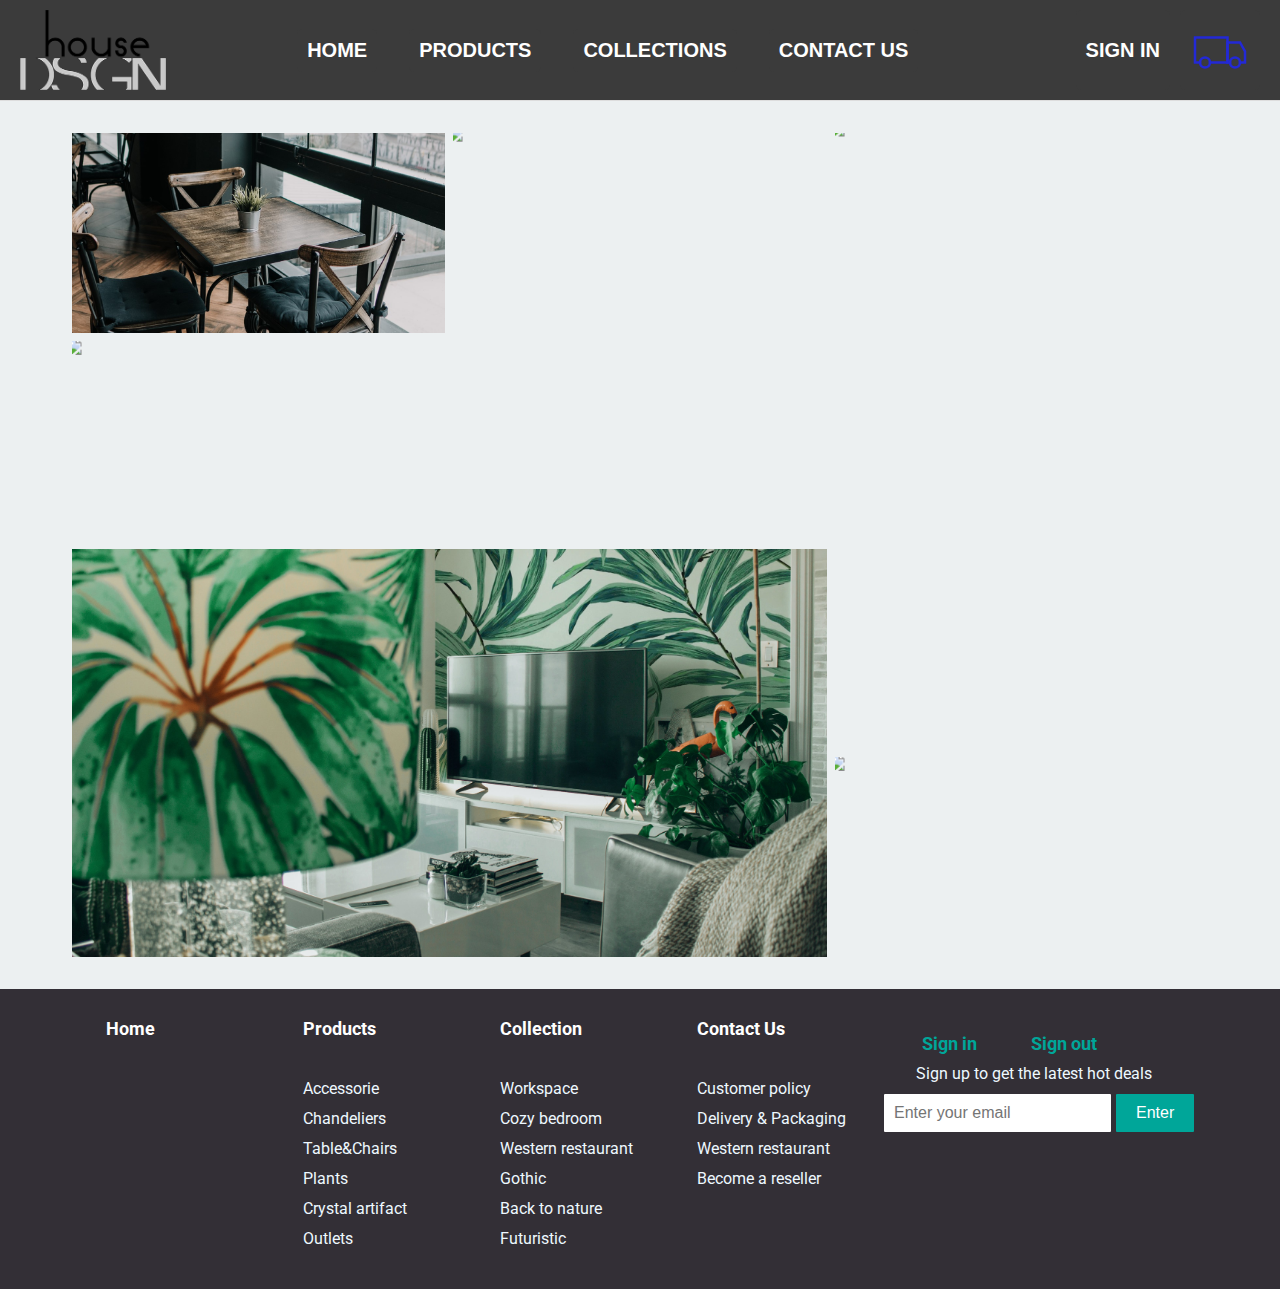
==== Colection.html @ 9c468046 "link colection" ====
<html lang="en">
<head>
    <meta charset="UTF-8">
    <meta name="viewport" content="width=device-width, initial-scale=1.0">
    <title>Image Gallery</title>    
    <link rel="stylesheet" href="./Colection.css">    
    <link href="https://fonts.googleapis.com/css2?family=Roboto:wght@400;700&display=swap" rel="stylesheet">
</head>
<body>
    <header>
        <div class="logo">
            <img src = "/picture/logo.png" height = 80>
        </div>

        <nav>
            <button>Home</button>
            <button>Products</button>
            <button>Collections</button>
            <button>Contact us</button>
        </nav>

        <div class="sign">
            <button>Sign in</button>
            <button>
                <img src = "/picture/transport.svg" width = 60px>
            </button>
        </div>
    </header>
    <div class="wrapper">
        
        <div class="gallery">
            <div class="gallery__item gallery__item--1">
                <a href="/colection_workspace.html" class="gallery__link">
                    <img src="picture/Panda.avif"class="gallery__image"/>
                    <div class="gallery__overlay">
                        <span>Workspace</span>
                    </div>
                </a>
            </div>
            <div class="gallery__item gallery__item--2">
                <a href="/colection_workspace.html" class="gallery__link">
                    <img src="picture/Lion.avif" class="gallery__image"/>
                    <div class="gallery__overlay">
                        <span>Cozy bedroom</span>
                    </div>
                </a>
            </div>
            <div class="gallery__item gallery__item--3">
                <a href="/colection_workspace.html" class="gallery__link">
                    <img src="picture/Voi.avif" class="gallery__image"/>
                    <div class="gallery__overlay">
                        <span>Gothic</span>
                    </div>
                </a>
            </div>
            <div class="gallery__item gallery__item--4">
                <a href="/colection_workspace.html" class="gallery__link">
                    <img src="picture/Huou.avif" class="gallery__image"/>
                        <div class="gallery__overlay">
                            <span>Western restaurant</span>
                    </div>
                </a>
            </div>
            <div class="gallery__item gallery__item--5">
                <a href="/colection_workspace.html" class="gallery__link">
                    <img src="picture/Cao.avif" class="gallery__image"/>
                    <div class="gallery__overlay">
                        <span>Back to nature</span>
                    </div>
                </a>
            </div>
            <div class="gallery__item gallery__item--6">
                <a href="/colection_workspace.html" class="gallery__link">
                    <img src="picture/Ngua.avif" class="gallery__image"/>
                        <div class="gallery__overlay">
                            <span>Futuristic</span>
                    </div>
                </a>
            </div>
        </div>

    </div>

    <script> </script>

    <footer>
        <div class="row">
            <div class="col">
                <h3>Home</h3>
            </div>
            <div class="col">
                <h3>Products</h3>
                <ul>
                   <li><a href="">Accessorie</a></li>
                   <li><a href="">Chandeliers</a></li>
                   <li><a href="">Table&Chairs</a></li>
                   <li><a href="">Plants</a></li>
                   <li><a href="">Crystal artifact</a></li>
                   <li><a href="">Outlets</a></li>
                </ul>
            </div>
            <div class="col">
                <h3>Collection</h3>
                <ul>
                   <li><a href="">Workspace</a></li>
                   <li><a href="">Cozy bedroom</a></li>
                   <li><a href="">Western restaurant</a></li>
                   <li><a href="">Gothic</a></li>
                   <li><a href="">Back to nature</a></li>
                   <li><a href="">Futuristic</a></li>
                </ul>
            </div>
            <div class="col">
                <h3>Contact Us</h3>
                <ul>
                   <li><a href="">Customer policy</a></li>
                   <li><a href="">Delivery & Packaging</a></li>
                   <li><a href="">Western restaurant</a></li>
                   <li><a href="">Become a reseller</a></li>              
                </ul>
            </div>
            <div class="col1">            
                <div class="Signinout">
                    <a href="" class="">Sign in</a>
                    <a href="" class="">Sign out</a>
                </div>
                <div class="Signupto">
                    <p>Sign up to get the latest hot deals</p></div>
                <div class="email-input">
                    <input type="email" id="email" name="email" placeholder="Enter your email">
                    <button type="submit">Enter</button>
                </div>    
            </div>
        </div>
    </footer>
</body>
</html>
---- Colection.css ----
*,
*::before,
*::after{
    margin: 0;
    padding: 0;
    box-sizing: border-box;
}
body{
    font-family: 'Roboto', sans-serif;
    background: #ecf0f1;
}
.wrapper{
    max-width: 75rem;
    padding: 2rem;
    margin: 0 auto;
}
.gallery{
    display: grid;
    grid-template-columns: repeat(3, 1fr);
    grid-template-rows: repeat(4, 12.5rem);
    gap: .5rem;
}
.gallery__item--1{
    grid-column: 1 / span 1;
    grid-row: 1 / span 1;
}
.gallery__item--2{
    grid-column: 1 / span 1;
    grid-row: 2 / span 1;
}
.gallery__item--3{
    grid-column: 2 / span 1;
    grid-row: 1 / span 2;
}
.gallery__item--4{
    grid-column: 3 / span 1;
    grid-row: 1 / span 3;
}
.gallery__item--5{
    grid-column: 1 / span 2;
    grid-row: 3 / span 2;
}
.gallery__item--6{
    grid-column: 3 / span 1;
    grid-row: 4 / span 1;
}
.gallery__link{
    position: relative;
    display: block;
    width: 100%;
    overflow: hidden;
}
.gallery__overlay{
    position: absolute;
    top:0;
    bottom: 0;
    left: 0;
    right: 0;
    background: rgba(0,0, 0, 0.4);
    display: flex;
    flex-direction: column;
    align-items: center;
    justify-content: center;
    font-size: 1.5rem;
    color: #fff;
    font-weight: 700;
    text-transform: uppercase;
    opacity: 0;
    pointer-events: none;
    transition: opacity .2s;
}.gallery__link:hover .gallery__overlay{
    opacity: 1;
}
.gallery__image{
    width: 100%;
    height: 100%;
    object-fit: cover;
}
.gallery__overlay span{
    position: relative;
    line-height: 3rem;
}
.gallery__overlay span:before,
.gallery__overlay span:after{
    content: '';
    position: absolute;
    height: 2px;
    width: 0;
    background: #fff;
    transition: width .3s ease-out .2s;
}
.gallery__overlay span:before{
    top: 0;
    left: 0;

}
.gallery__overlay span:after{
    bottom: 0;
    right: 0;
}
.gallery__link:hover .gallery__overlay span:before,
.gallery__link:hover .gallery__overlay span:after{
    width: 100%;
}
.gallery__image{
    width: 100%;
    height: 100%;
    object-fit: cover;
    transform: scale(1.05);
    transition: transform .5s;
    filter: .5s;
}
.gallery__link:hover .gallery__image{
    transform: scale(1.2);
    filter: blur(2px);
}
@media  screen and (max-width: 60rem){
    .wrapper{
        padding: 1rem;
    }
    .gallery{
        grid-template-columns: repeat(2,1tr);
    }


    .gallery__item--1{
        grid-column: 1 / span 1;
        grid-row: 1 / span 1;
    }
    .gallery__item--2{
        grid-column: 1 / span 1;
        grid-row: 2 / span 1;
    }
    .gallery__item--3{
        grid-column: 2 / span 1;
        grid-row: 1 / span 2;
    }
    .gallery__item--4{
        grid-column: 1 / span 1;
        grid-row: 3 / span 2;
    }
    .gallery__item--5{
        grid-column: 2 / span 1;
        grid-row: 3 / span 1;
    }
    .gallery__item--6{
        grid-column: 2 / span 1;
        grid-row: 4 / span 1;
    }
}



header {
    display: flex;
    justify-content: space-between; 
    align-items: center;
    padding: 10px 20px; 
    background-color: hsba(0, 0%, 23%, 1);
    border-bottom: 1px solid #ddd;
    background-color: #3B3B3B;
    
}


.logo {
   
    width: 120px;
}


nav {
    display: flex; 
    gap: 32px;
}


nav button {
    text-transform: uppercase;
    color: #fff;
    padding: 10px; 
    border: none; 
    background-color: #3B3B3B; 
    cursor: pointer;
    border-radius: 5px;
    transition: background-color 0.3s;
    font-size: 20px;
    font-weight: bold;
}

/* Hiệu ứng khi di chuột qua các nút */
nav button:hover {
    color: #00A699;
}
/* Định dạng sign */
.sign {
    display: flex; /* Sử dụng flexbox để căn chỉnh các nút trong sign */
    gap: 10px; /* Khoảng cách giữa các nút */
}

/* Định dạng các nút trong sign */
.sign button {
    text-transform: uppercase;
    font-size: 20px;
    font-weight: bold;
    color: #fff;
    padding: 10px; /* Khoảng cách trong nút */
    border: none; /* Không có đường viền */
    background-color: #3B3B3B; /* Màu nền trắng */
    cursor: pointer; /* Con trỏ chuột thành hình tay khi di chuột qua nút */
    border-radius: 5px; /* Bo tròn các góc nút */
    transition: background-color 0.3s; /* Hiệu ứng chuyển đổi màu nền khi di chuột qua */
}

/* Hiệu ứng khi di chuột qua các nút trong sign */
.sign button:hover {
    color: #00A699;/* Màu nền khi di chuột qua */
}


/* Định kiểu cho phần container */
.container {
    display: flex; /* Sử dụng flexbox để sắp xếp các phần tử con */
    justify-content: space-around; /* Sắp xếp đều các phần tử trong container */
    align-items: center; /* Căn giữa các phần tử theo chiều dọc */
    gap: 20px; /* Khoảng cách giữa các phần tử con */
    padding: 20px; /* Khoảng cách giữa container và các phần tử con */
}

/* Định kiểu cho các nút trong container */
.container button {
    border: none; /* Loại bỏ viền của nút */
    padding: 0; /* Loại bỏ padding của nút */
}

.container .section {
    width: 300px; /* Đặt chiều rộng cố định cho mỗi section */
    height: 300px; /* Đặt chiều cao cố định cho mỗi section */
    display: flex; /* Sử dụng flexbox để căn chỉnh nội dung */
    flex-direction: column; /* Sắp xếp nội dung theo cột */
    align-items: center; /* Căn giữa nội dung theo chiều ngang */
    justify-content: center; /* Căn giữa nội dung theo chiều dọc */
    text-align: center; /* Căn giữa văn bản */
    background-color: white; /* Màu nền cho mỗi section */
    border-radius: 10px; /* Làm tròn các góc */
    box-shadow: 0 4px 6px rgba(0, 0, 0, 0.1); /* Hiệu ứng bóng đổ */
    transition: transform 0.3s ease; /* Hiệu ứng chuyển đổi kích thước khi di chuột qua */
}
.container .section:hover {
    transform: scale(1.05); 
}


.container .section img {
    width: 100%;
    height: auto; 
    border-radius: 10px; 
}


.container .section h2 {
    margin-top: 10px; 
    font-size: 18px; 
}

* {
    padding: 0;
    margin: 0;

}





footer{
    width: 100%;
    position: absolute;
    padding-top: 32px;
    padding-bottom: 0px;
    background-color:rgb(51, 47, 54);
    color: #eef8ff;
    padding: 30px 0 30px;
    font-size: 13px;
    line-height: 20px;
    
}
.row{
    width: 85%;
    margin: auto;
    display: flex;
    flex-wrap: wrap;
    align-items:flex-start;
    justify-content: space-around;
    
}
.col{
    color: #fff;
    flex-basis: 25%;
    padding: 10px;
    flex: 1; 
    padding: 0 10px; 
    align-items: center;
    
}
.col h3{
    align-items: center;
    text-align: center;
    border: none;
    color: #fff;
    font-size: 18px;
    display: flex; 
    width: fit-content;
    margin-bottom: 40px;
    position: relative;
}
.col ul li a{    
    align-items: center;
    text-decoration: none;
    list-style-type: none;
    color:#eef8ff;
}
.col ul li {
    align-items: center;
    font-size: 16px; 
    margin-bottom: 10px; 
}

.col ul{
    align-items: center;
    list-style-type: none;
    font-size: 10px;
    padding: 0; 
    margin: 0;
    
}
.col1 h3 a{
    
    margin-right: 10px;
    text-decoration: none;
    color:#00A699;
    text-align: 18px;
    margin:0; 
}
.col1{
    font-size: 18px;
    display: flex;
    align-items: center;
    text-align: left;
    justify-content:space-between;
    flex-direction: column;
    margin-top: 15px;
    
}
.col1 h3 {
    margin-right: 10px;
    font-size: 18px;
}
.Signupto p{
    margin:10px 5px;
    font-size: 16px;
    list-style-type: none;
}

.Signinout a{
    text-decoration: none;
    color:#00A699;
    margin-right: 50px;
    text-align: left;
    font-weight: bold;
}
.email-input {
    display: flex;
    align-items: center;
    width: 300px; /* Độ rộng của thanh nhập */
}

.email-input input[type="email"] {
    flex: 1; /* Mở rộng input để điền vào phần còn lại của không gian */
    padding: 10px; /* Khoảng cách nội dung với viền */
    border: none; /* Viền */
    border-radius: 1px; /* Bo tròn góc */
    font-size: 16px; /* Kích thước chữ */
    margin-right: 5px; /* Khoảng cách với button */
}

.email-input button {
    padding: 10px 20px; /* Khoảng cách nội dung với viền */
    background-color: #00A699; /* Màu nền của button */
    border: none; /* Không có viền */
    border-radius: 1px; /* Bo tròn góc */
    color: #fff; /* Màu chữ */
    font-size: 16px; /* Kích thước chữ */
    cursor: pointer; /* Con trỏ khi di chuột vào */
}
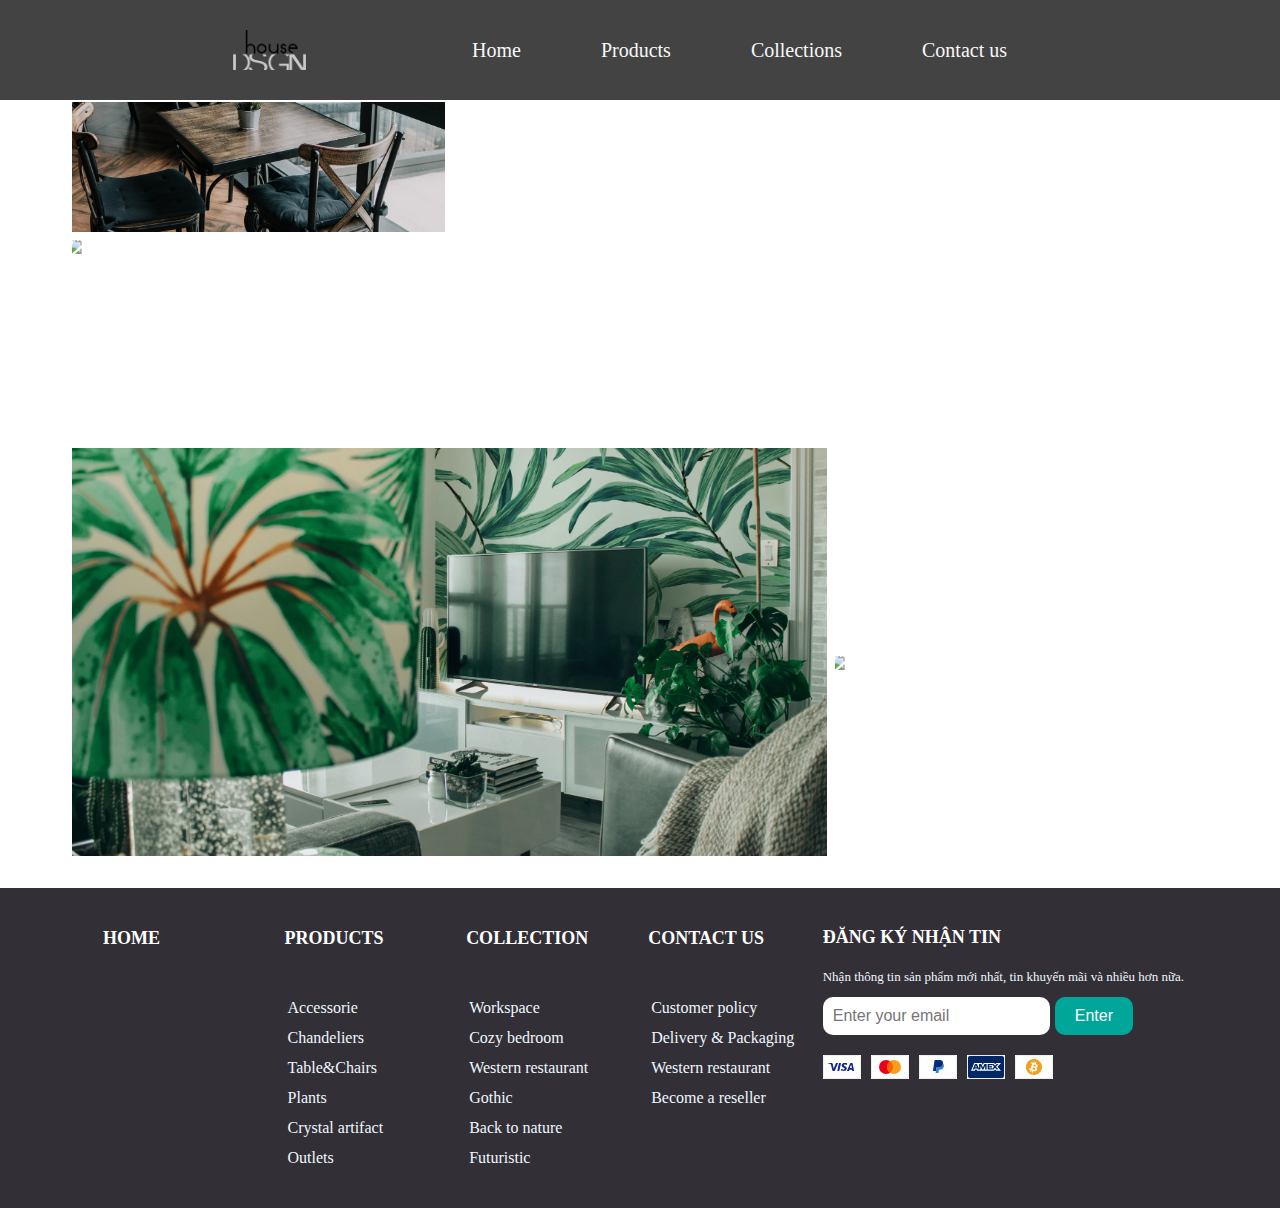
==== commit b526829b: "update Colection" ====
--- a/Colection.html
+++ b/Colection.html
@@ -7,25 +7,34 @@
     <link href="https://fonts.googleapis.com/css2?family=Roboto:wght@400;700&display=swap" rel="stylesheet">
 </head>
 <body>
-    <header>
-        <div class="logo">
-            <img src = "/picture/logo.png" height = 80>
+
+    <div id="wrapper">
+        <div id="header">
+          <nav class="container">
+            <a href="" id="logo">
+              <img src="picture/logo.png" alt="">
+            </a>
+            <ul id="main-menu">
+              <li><a href="/index.html">Home</a></li>
+              <li><a href="">Products</a>
+                <ul class="sub-menu">
+                    <li><a href="">Accessorie</a></li>
+                    <li><a href="">Chandeliers</a></li>
+                    <li><a href="">Table&Chairs</a></li>
+                    <li><a href="">Plants</a></li>
+                    <li><a href="">Crystal artifact</a></li>  
+                    <li><a href="">Outlets</a></li>                
+                </ul>
+              </li>
+              <li><a href="./Colection.html">Collections</a></li>
+              <li><a href="">Contact us</a></li>        
+            </ul>
+    
+          </nav>
         </div>
+      </div>
 
-        <nav>
-            <button>Home</button>
-            <button>Products</button>
-            <button>Collections</button>
-            <button>Contact us</button>
-        </nav>
 
-        <div class="sign">
-            <button>Sign in</button>
-            <button>
-                <img src = "/picture/transport.svg" width = 60px>
-            </button>
-        </div>
-    </header>
     <div class="wrapper">
         
         <div class="gallery">
@@ -83,7 +92,7 @@
 
     <script> </script>
 
-    <footer>
+   <footer>
         <div class="row">
             <div class="col">
                 <h3>Home</h3>
@@ -119,17 +128,32 @@
                    <li><a href="">Become a reseller</a></li>              
                 </ul>
             </div>
-            <div class="col1">            
-                <div class="Signinout">
-                    <a href="" class="">Sign in</a>
-                    <a href="" class="">Sign out</a>
-                </div>
-                <div class="Signupto">
-                    <p>Sign up to get the latest hot deals</p></div>
+            <div class="footer-widget">            
+                <h3>Đăng ký nhận tin</h3>
+                <p>Nhận thông tin sản phẩm mới nhất, tin khuyến mãi và nhiều hơn nữa.</p>
                 <div class="email-input">
                     <input type="email" id="email" name="email" placeholder="Enter your email">
                     <button type="submit">Enter</button>
-                </div>    
+                </div> 
+                <div class="footer-payment">
+                    <ul class="list-payment">
+                        <li class="item">
+                            <img src="/picture/pay1.jpg" alt="">
+                        </li>
+                        <li class="item">
+                            <img src="/picture/pay2.jpg" alt="">
+                        </li>
+                        <li class="item">
+                            <img src="/picture/pay3.jpg" alt="">
+                        </li>
+                        <li class="item">
+                            <img src="/picture/pay4.jpg" alt="">
+                        </li>
+                        <li class="item">
+                            <img src="/picture/pay5.jpg" alt="">
+                        </li>
+                    </ul>
+                </div>                   
             </div>
         </div>
     </footer>
--- a/Colection.css
+++ b/Colection.css
@@ -1,3 +1,4 @@
+
 *,
 *::before,
 *::after{
@@ -5,9 +6,10 @@
     padding: 0;
     box-sizing: border-box;
 }
-body{
-    font-family: 'Roboto', sans-serif;
-    background: #ecf0f1;
+body{    
+    margin: 0;
+    padding: 0;
+    font-family:initial;     
 }
 .wrapper{
     max-width: 75rem;
@@ -151,71 +153,309 @@
 
 
 
-header {
-    display: flex;
-    justify-content: space-between; 
-    align-items: center;
-    padding: 10px 20px; 
-    background-color: hsba(0, 0%, 23%, 1);
-    border-bottom: 1px solid #ddd;
+
+.container{
+    max-width: 960px;
+    margin: 0px auto;
+}  
+#header{
+    background-color: #434343;       
+    width: 100%;
+    
+    top: 0;
+    border-bottom: 2px solid #fff;
+    position: fixed;
+    z-index: 9999;
+}    
+       
+nav{
+    display: flex;
+    justify-content:space-between;
+    justify-items: center;
+    z-index: 100;
+}
+#logo{
+    padding: 10px 0px;
+    
+}
+#logo img{
+    width: auto;
+    height: 40px;
+}    
+#main-menu{
+    display: flex;
+    list-style: none;
+    margin: 0;
+    padding: 0;
+   
+}
+
+#main-menu li{
+    position: relative;
+    
+}
+#main-menu li a{
+    color: #f8f8f8;
+    display: block;
+    padding: 0px 40px;
+    text-decoration: none;
+    font-size: 20px;
+    
+    
+}
+#main-menu ul.sub-menu{
+    position: absolute;
     background-color: #3B3B3B;
-    
-}
-
-
-.logo {
+    padding: 15px 0px;
+    list-style: none;
+    width: 200px;
+    border: 1px solid #434343;
+    display: none;
+    
+}
+#main-menu li:hover>ul.sub-menu{
+    display: block;
+}
+
+#main-menu ul.sub-menu a{
+    padding: 8px 15px;
+    border-bottom: 1px solid #434343;
+}
+#main-menu ul.sub-menu li:hover a{
+    border-bottom: 1px solid #d77e19; 
+}
+#main-menu ul.sub-menu li:last-child a{
+    border: none;
+}
+#main-menu ul li:hover a{
+    color: #00A699;
+}
+
+
+body {
+    margin: 0;
+    padding: 0;
+    font-family:initial;
+} 
+
+/*---------------------------------------------*/
+
+
+
+
+
+
+
+/*---------------------------------------------*/
+
+
+
+
+
+/*---------------------------------------------*/
+footer{
+    width: 100%;
+    position: absolute;
+    padding-top: 32px;
+    padding-bottom: 0px;
+    background-color:rgb(51, 47, 54);
+    color: #eef8ff;
+    padding: 30px 0 30px;
+    font-size: 13px;
+    line-height: 20px;
+    
+}
+.row{
+    width: 85%;
+    margin: auto;
+    display: flex;
+    flex-wrap: wrap;
+    align-items:flex-start;
+    justify-content: space-around;
+    
+}
+.col{
+    color: #fff;
+    flex-basis: 25%;
+    padding: 10px;
+    flex: 1; 
+    padding: 0 10px; 
+    align-items: center;
+    
+}
+.col h3{
+    align-items: center;
+    text-align: center;
+    border: none;
+    color: #fff;
+    font-size: 18px;
+    display: flex; 
+    width: fit-content;
+    margin-bottom: 40px;
+    position: relative;
+    left: -23px;
+}
+.col ul li a{    
+    align-items: center;
+    text-decoration: none;
+    list-style-type: none;
+    color:#eef8ff;
+}
+.col ul li {
+    align-items: center;
+    font-size: 16px; 
+    margin-bottom: 10px; 
+}
+
+.col ul{
+    align-items: center;
+    list-style-type: none;
+    font-size: 10px;
+    padding: 0; 
+    margin: 0;
+    
+}
+.email-input {
+    display: flex;
+    align-items: center;
+    width: 300px; /* Độ rộng của thanh nhập */
+}
+
+.email-input input[type="email"] {
+    flex: 1; /* Mở rộng input để điền vào phần còn lại của không gian */
+    padding: 10px; /* Khoảng cách nội dung với viền */
+    border: none; /* Viền */
+    border-radius: 1px; /* Bo tròn góc */
+    font-size: 16px; /* Kích thước chữ */
+    margin-right: 5px; /* Khoảng cách với button */
+    border-radius: 10px;
+}
+
+.email-input button {
+    padding: 10px 20px; /* Khoảng cách nội dung với viền */
+    background-color: #00A699; /* Màu nền của button */
+    border: none; /* Không có viền */
+    border-radius: 10px; /* Bo tròn góc */
+    color: #fff; /* Màu chữ */
+    font-size: 16px; /* Kích thước chữ */
+    cursor: pointer; /* Con trỏ khi di chuột vào */
+}
+.footer-widget h3{
+    border: none;
+    color: #fff;
+    text-align: left;
+    margin-left: -20px;
+    font-size: 18px;
+    margin-top: -1px;
+}
+.footer-widget p{
+    margin: 10px 0;
+}
+.footer-payment ul li{
+    list-style: none;
+    margin: 10px 10px 0px 0px;
+}
+.footer-payment ul{
+    display: flex;
+    margin: 10px 0;
+    
+}
+
+
+
+
+
+
+
+
+
+.container{
+    max-width: 960px;
+    margin: 0px auto;
+}  
+#header{
+    background-color: #434343;       
+    width: 100%;
+    
+    top: 0;
+    border-bottom: 2px solid #fff;
+    position: fixed;
+    z-index: 9999;
+}    
+       
+nav{
+    display: flex;
+    justify-content:space-between;
+    justify-items: center;
+    z-index: 100;
+}
+#logo{
+    padding: 10px 0px;
+    
+}
+#logo img{
+    height: 40px;
+    width: auto;
+}    
+#main-menu{
+    display: flex;
+    list-style: none;
+    margin: 0;
+    padding: 0;
    
-    width: 120px;
-}
-
-
-nav {
-    display: flex; 
-    gap: 32px;
-}
-
-
-nav button {
-    text-transform: uppercase;
-    color: #fff;
-    padding: 10px; 
-    border: none; 
-    background-color: #3B3B3B; 
-    cursor: pointer;
-    border-radius: 5px;
-    transition: background-color 0.3s;
+}
+
+#main-menu li{
+    position: relative;
+    
+}
+#main-menu li a{
+    color: #f8f8f8;
+    display: block;
+    padding: 0px 40px;
+    text-decoration: none;
     font-size: 20px;
-    font-weight: bold;
-}
-
-/* Hiệu ứng khi di chuột qua các nút */
-nav button:hover {
+    
+    
+}
+#main-menu ul.sub-menu{
+    position: absolute;
+    background-color: #3B3B3B;
+    padding: 15px 0px;
+    list-style: none;
+    width: 200px;
+    border: 1px solid #434343;
+    display: none;
+    
+}
+#main-menu li:hover>ul.sub-menu{
+    display: block;
+}
+
+#main-menu ul.sub-menu a{
+    padding: 8px 15px;
+    border-bottom: 1px solid #434343;
+}
+#main-menu ul.sub-menu li:hover a{
+    border-bottom: 1px solid #d77e19; 
+}
+#main-menu ul.sub-menu li:last-child a{
+    border: none;
+}
+#main-menu ul li:hover a{
     color: #00A699;
 }
-/* Định dạng sign */
-.sign {
-    display: flex; /* Sử dụng flexbox để căn chỉnh các nút trong sign */
-    gap: 10px; /* Khoảng cách giữa các nút */
-}
-
-/* Định dạng các nút trong sign */
-.sign button {
-    text-transform: uppercase;
-    font-size: 20px;
-    font-weight: bold;
-    color: #fff;
-    padding: 10px; /* Khoảng cách trong nút */
-    border: none; /* Không có đường viền */
-    background-color: #3B3B3B; /* Màu nền trắng */
-    cursor: pointer; /* Con trỏ chuột thành hình tay khi di chuột qua nút */
-    border-radius: 5px; /* Bo tròn các góc nút */
-    transition: background-color 0.3s; /* Hiệu ứng chuyển đổi màu nền khi di chuột qua */
-}
-
-/* Hiệu ứng khi di chuột qua các nút trong sign */
-.sign button:hover {
-    color: #00A699;/* Màu nền khi di chuột qua */
-}
+
+
+
+body {
+    margin: 0;
+    padding: 0;
+    font-family:initial;
+} 
+
+/*---------------------------------------------*/
+
 
 
 /* Định kiểu cho phần container */
@@ -246,13 +486,15 @@
     box-shadow: 0 4px 6px rgba(0, 0, 0, 0.1); /* Hiệu ứng bóng đổ */
     transition: transform 0.3s ease; /* Hiệu ứng chuyển đổi kích thước khi di chuột qua */
 }
+
+
 .container .section:hover {
     transform: scale(1.05); 
 }
 
 
 .container .section img {
-    width: 100%;
+    width: 80%;
     height: auto; 
     border-radius: 10px; 
 }
@@ -269,10 +511,117 @@
 
 }
 
-
-
-
-
+/*---------------------------------------------*/
+.new {
+    font-size: 32px;
+    padding: 10px 20px;
+    background-color: #00A699;
+    color:#fff;
+    margin-top: 8px;
+    margin-bottom: 8px;
+    width: 300px;
+    text-align: center;
+    font-family: initial;
+}
+body {
+    font-size: 14px;
+    color: #111;
+    line-height: 1.15;
+}
+
+
+
+h3 {
+    color: #111;
+    padding: 10px 20px;
+    text-transform: uppercase;
+    border: 1px solid #bebebe;
+    display: inline-block;
+}
+.headline {
+    text-align: center;
+    margin: 40px 0;
+
+}
+ul.products {
+    display: flex;
+    flex-wrap: wrap;
+    justify-content: space-between;
+    list-style: none;
+    
+}
+ul.products li {
+    flex-basis: 25%;
+    padding-left: 15px;
+    padding-right: 15px;
+    box-sizing: border-box;
+    margin-bottom: 30px;
+}
+ul.products li img {
+    max-width: 100%;
+    height: auto;
+}
+ul.products li .product-top{
+    position: relative;
+    overflow: hidden;
+}
+ul.products li .product-top .product-img {
+    display: block;
+}
+ul.products li:hover .product-top .product-img img{
+    filter: opacity(50%);
+}
+ul.products li .product-top .product-img img {
+    display: block;
+}
+ul.products li .product-top a.buy-now {
+    text-transform: uppercase;
+    text-decoration: none;
+    text-align: center;
+    display: block;
+    background-color: #00A699;
+    color: #fff;
+    padding: 10px 0;
+    position: absolute;
+    bottom: -36px;
+    width: 100%;
+    transition: 0.25s ease-in-out;
+    opacity: 0.85;
+}
+ul.products li:hover a.buy-now{
+    bottom: 0px;
+}
+ul.products li .product-inf {
+    padding: 10px 0;
+}
+ul.products li .product-inf a {
+    display: block;
+    text-decoration: none;
+}
+ul.products li .product-inf a.product-cat {
+    font-size: 11px;
+    text-transform: uppercase;
+    color: #9e9e9e;
+    padding: 3px 0;
+
+
+}
+ul.products li .product-inf a.product-name {
+    color: #00A699;
+    padding: 3px 0;
+
+}
+ul.products li .product-inf .product-price {
+    color: #111;
+    padding: 2px 0;
+    font-weight: 600;
+
+}
+
+
+
+
+/*---------------------------------------------*/
 footer{
     width: 100%;
     position: absolute;
@@ -313,6 +662,7 @@
     width: fit-content;
     margin-bottom: 40px;
     position: relative;
+    left: -23px;
 }
 .col ul li a{    
     align-items: center;
@@ -333,41 +683,6 @@
     padding: 0; 
     margin: 0;
     
-}
-.col1 h3 a{
-    
-    margin-right: 10px;
-    text-decoration: none;
-    color:#00A699;
-    text-align: 18px;
-    margin:0; 
-}
-.col1{
-    font-size: 18px;
-    display: flex;
-    align-items: center;
-    text-align: left;
-    justify-content:space-between;
-    flex-direction: column;
-    margin-top: 15px;
-    
-}
-.col1 h3 {
-    margin-right: 10px;
-    font-size: 18px;
-}
-.Signupto p{
-    margin:10px 5px;
-    font-size: 16px;
-    list-style-type: none;
-}
-
-.Signinout a{
-    text-decoration: none;
-    color:#00A699;
-    margin-right: 50px;
-    text-align: left;
-    font-weight: bold;
 }
 .email-input {
     display: flex;
@@ -382,14 +697,120 @@
     border-radius: 1px; /* Bo tròn góc */
     font-size: 16px; /* Kích thước chữ */
     margin-right: 5px; /* Khoảng cách với button */
+    border-radius: 10px;
 }
 
 .email-input button {
     padding: 10px 20px; /* Khoảng cách nội dung với viền */
     background-color: #00A699; /* Màu nền của button */
     border: none; /* Không có viền */
-    border-radius: 1px; /* Bo tròn góc */
+    border-radius: 10px; /* Bo tròn góc */
     color: #fff; /* Màu chữ */
     font-size: 16px; /* Kích thước chữ */
     cursor: pointer; /* Con trỏ khi di chuột vào */
 }
+.footer-widget h3{
+    border: none;
+    color: #fff;
+    text-align: left;
+    margin-left: -20px;
+    font-size: 18px;
+    margin-top: -1px;
+}
+.footer-widget p{
+    margin: 10px 0;
+}
+.footer-payment ul li{
+    list-style: none;
+    margin: 10px 10px 0px 0px;
+}
+.footer-payment ul{
+    display: flex;
+    margin: 10px 0;
+    
+}
+
+
+
+
+
+
+
+
+
+.container{
+    max-width: 960px;
+    margin: 0px auto;
+}  
+#header{
+    background-color: #434343;       
+    width: 100%;
+    
+    top: 0;
+    border-bottom: 2px solid #fff;
+    position: fixed;
+    z-index: 9999;
+}    
+       
+nav{
+    display: flex;
+    justify-content:space-between;
+    justify-items: center;
+    z-index: 100;
+}
+#logo{
+    padding: 10px 0px;
+    
+}
+#logo img{
+    width: auto;
+    height: 40px;
+}    
+#main-menu{
+    display: flex;
+    list-style: none;
+    margin: 0;
+    padding: 0;
+   
+}
+
+#main-menu li{
+    position: relative;
+    
+}
+#main-menu li a{
+    color: #f8f8f8;
+    display: block;
+    padding: 0px 40px;
+    text-decoration: none;
+    font-size: 20px;
+    
+    
+}
+#main-menu ul.sub-menu{
+    position: absolute;
+    background-color: #3B3B3B;
+    padding: 15px 0px;
+    list-style: none;
+    width: 200px;
+    border: 1px solid #434343;
+    display: none;
+    
+}
+#main-menu li:hover>ul.sub-menu{
+    display: block;
+}
+
+#main-menu ul.sub-menu a{
+    padding: 8px 15px;
+    border-bottom: 1px solid #434343;
+}
+#main-menu ul.sub-menu li:hover a{
+    border-bottom: 1px solid #d77e19; 
+}
+#main-menu ul.sub-menu li:last-child a{
+    border: none;
+}
+#main-menu ul li:hover a{
+    color: #00A699;
+}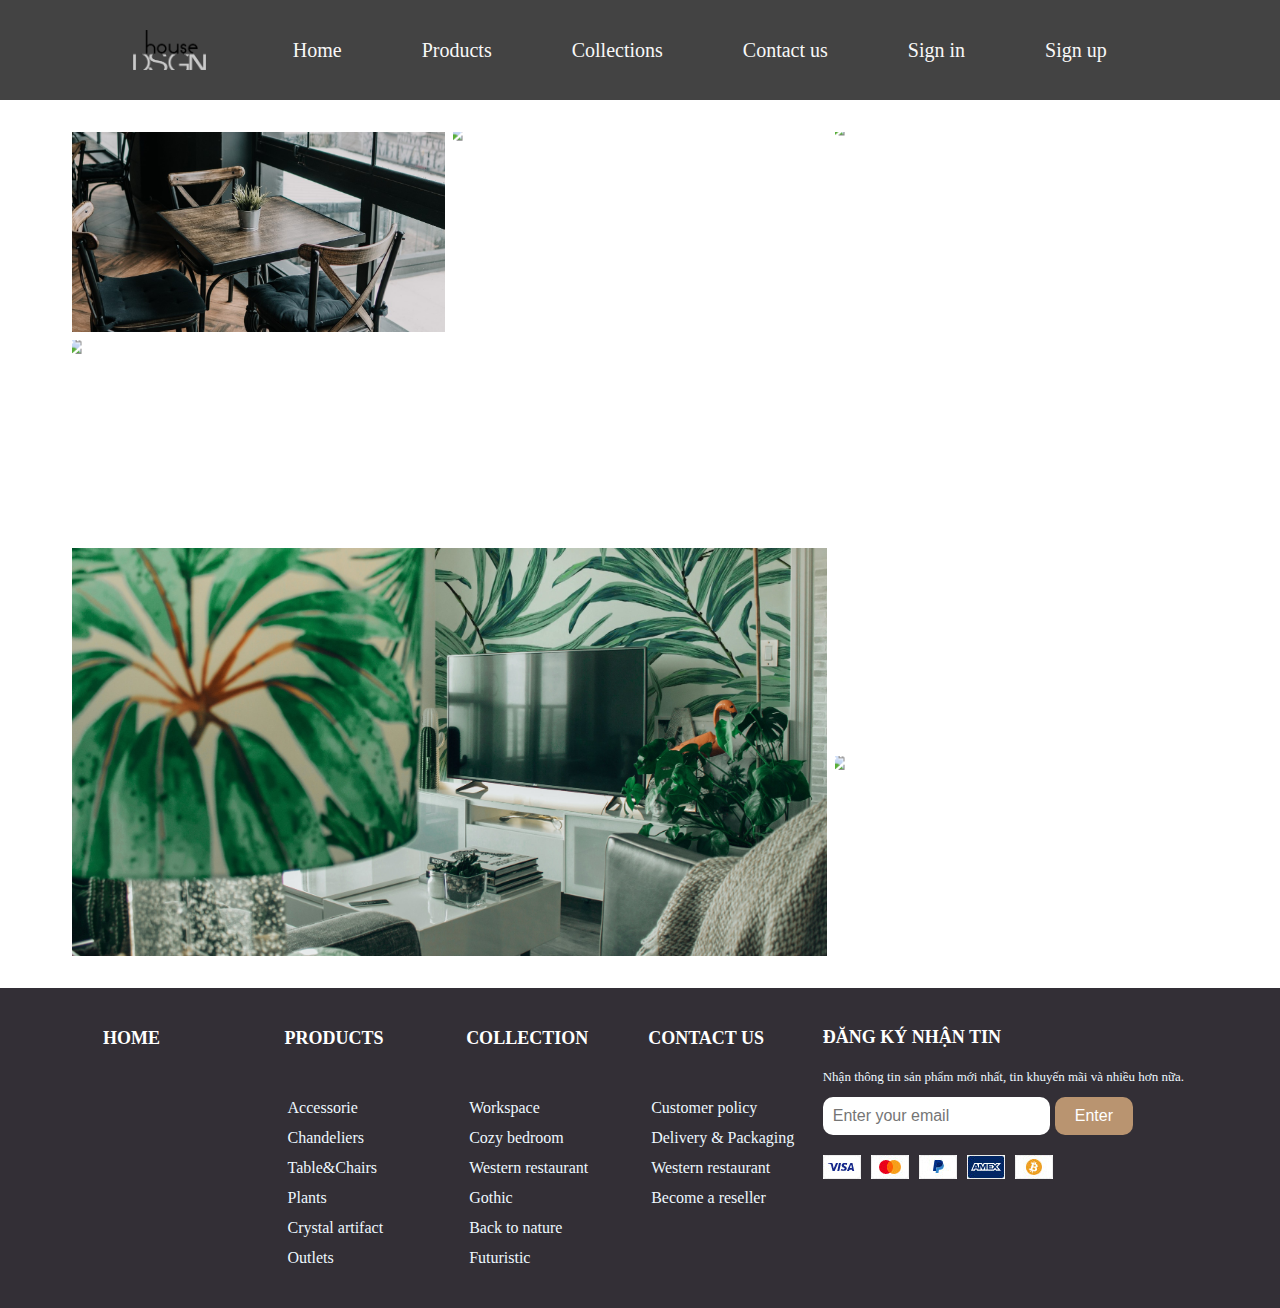
==== commit a156d07f: "overall style fixxing" ====
--- a/Colection.html
+++ b/Colection.html
@@ -15,19 +15,21 @@
               <img src="picture/logo.png" alt="">
             </a>
             <ul id="main-menu">
-              <li><a href="/index.html">Home</a></li>
-              <li><a href="">Products</a>
+              <li><a href="./index.html">Home</a></li>
+              <li><a href="./product.html">Products</a>
                 <ul class="sub-menu">
-                    <li><a href="">Accessorie</a></li>
-                    <li><a href="">Chandeliers</a></li>
-                    <li><a href="">Table&Chairs</a></li>
-                    <li><a href="">Plants</a></li>
-                    <li><a href="">Crystal artifact</a></li>  
-                    <li><a href="">Outlets</a></li>                
+                    <li><a href="./product.html">Accessorie</a></li>
+                    <li><a href="./product.html">Chandeliers</a></li>
+                    <li><a href="./product.html">Table&Chairs</a></li>
+                    <li><a href="./product.html">Plants</a></li>
+                    <li><a href="./product.html">Crystal artifact</a></li>  
+                    <li><a href="./product.html">Outlets</a></li>                
                 </ul>
               </li>
               <li><a href="./Colection.html">Collections</a></li>
-              <li><a href="">Contact us</a></li>        
+              <li><a href="./contact.html">Contact us</a></li>    
+              <li><a href= "./sign-in.html">Sign in</a></li>
+              <li><a href= "./sign-up.html">Sign up</a></li>        
             </ul>
     
           </nav>
@@ -39,7 +41,7 @@
         
         <div class="gallery">
             <div class="gallery__item gallery__item--1">
-                <a href="/colection_workspace.html" class="gallery__link">
+                <a href="./colection_workspace.html" class="gallery__link">
                     <img src="picture/Panda.avif"class="gallery__image"/>
                     <div class="gallery__overlay">
                         <span>Workspace</span>
@@ -47,15 +49,15 @@
                 </a>
             </div>
             <div class="gallery__item gallery__item--2">
-                <a href="/colection_workspace.html" class="gallery__link">
+                <a href="./colection_workspace.html" class="gallery__link">
                     <img src="picture/Lion.avif" class="gallery__image"/>
                     <div class="gallery__overlay">
-                        <span>Cozy bedroom</span>
+                        <span>Cozy bedroom</span> 
                     </div>
                 </a>
             </div>
             <div class="gallery__item gallery__item--3">
-                <a href="/colection_workspace.html" class="gallery__link">
+                <a href="./colection_workspace.html" class="gallery__link">
                     <img src="picture/Voi.avif" class="gallery__image"/>
                     <div class="gallery__overlay">
                         <span>Gothic</span>
@@ -63,7 +65,7 @@
                 </a>
             </div>
             <div class="gallery__item gallery__item--4">
-                <a href="/colection_workspace.html" class="gallery__link">
+                <a href="./colection_workspace.html" class="gallery__link">
                     <img src="picture/Huou.avif" class="gallery__image"/>
                         <div class="gallery__overlay">
                             <span>Western restaurant</span>
@@ -71,7 +73,7 @@
                 </a>
             </div>
             <div class="gallery__item gallery__item--5">
-                <a href="/colection_workspace.html" class="gallery__link">
+                <a href="./colection_workspace.html" class="gallery__link">
                     <img src="picture/Cao.avif" class="gallery__image"/>
                     <div class="gallery__overlay">
                         <span>Back to nature</span>
@@ -79,7 +81,7 @@
                 </a>
             </div>
             <div class="gallery__item gallery__item--6">
-                <a href="/colection_workspace.html" class="gallery__link">
+                <a href="./colection_workspace.html" class="gallery__link">
                     <img src="picture/Ngua.avif" class="gallery__image"/>
                         <div class="gallery__overlay">
                             <span>Futuristic</span>
@@ -138,19 +140,19 @@
                 <div class="footer-payment">
                     <ul class="list-payment">
                         <li class="item">
-                            <img src="/picture/pay1.jpg" alt="">
+                            <img src="./picture/pay1.jpg" alt="">
                         </li>
                         <li class="item">
-                            <img src="/picture/pay2.jpg" alt="">
+                            <img src="./picture/pay2.jpg" alt="">
                         </li>
                         <li class="item">
-                            <img src="/picture/pay3.jpg" alt="">
+                            <img src="./picture/pay3.jpg" alt="">
                         </li>
                         <li class="item">
-                            <img src="/picture/pay4.jpg" alt="">
+                            <img src="./picture/pay4.jpg" alt="">
                         </li>
                         <li class="item">
-                            <img src="/picture/pay5.jpg" alt="">
+                            <img src="./picture/pay5.jpg" alt="">
                         </li>
                     </ul>
                 </div>                   
--- a/Colection.css
+++ b/Colection.css
@@ -154,84 +154,6 @@
 
 
 
-.container{
-    max-width: 960px;
-    margin: 0px auto;
-}  
-#header{
-    background-color: #434343;       
-    width: 100%;
-    
-    top: 0;
-    border-bottom: 2px solid #fff;
-    position: fixed;
-    z-index: 9999;
-}    
-       
-nav{
-    display: flex;
-    justify-content:space-between;
-    justify-items: center;
-    z-index: 100;
-}
-#logo{
-    padding: 10px 0px;
-    
-}
-#logo img{
-    width: auto;
-    height: 40px;
-}    
-#main-menu{
-    display: flex;
-    list-style: none;
-    margin: 0;
-    padding: 0;
-   
-}
-
-#main-menu li{
-    position: relative;
-    
-}
-#main-menu li a{
-    color: #f8f8f8;
-    display: block;
-    padding: 0px 40px;
-    text-decoration: none;
-    font-size: 20px;
-    
-    
-}
-#main-menu ul.sub-menu{
-    position: absolute;
-    background-color: #3B3B3B;
-    padding: 15px 0px;
-    list-style: none;
-    width: 200px;
-    border: 1px solid #434343;
-    display: none;
-    
-}
-#main-menu li:hover>ul.sub-menu{
-    display: block;
-}
-
-#main-menu ul.sub-menu a{
-    padding: 8px 15px;
-    border-bottom: 1px solid #434343;
-}
-#main-menu ul.sub-menu li:hover a{
-    border-bottom: 1px solid #d77e19; 
-}
-#main-menu ul.sub-menu li:last-child a{
-    border: none;
-}
-#main-menu ul li:hover a{
-    color: #00A699;
-}
-
-
 body {
     margin: 0;
     padding: 0;
@@ -240,14 +162,170 @@
 
 /*---------------------------------------------*/
 
-
-
-
-
-
+.wrapper {
+    margin-top: 100px;
+}
+
+
+.container {
+    display: flex; 
+    justify-content: space-around; 
+    align-items: center; 
+    gap: 20px; 
+    padding: 20px; 
+}
+
+
+.container button {
+    border: none; 
+    padding: 0; 
+}
+
+.container .section {
+    width: 300px; 
+    height: 300px; 
+    display: flex; 
+    flex-direction: column; 
+    align-items: center; 
+    justify-content: center; 
+    text-align: center; 
+    background-color: white; 
+    border-radius: 10px; 
+    box-shadow: 0 4px 6px rgba(0, 0, 0, 0.1); 
+    transition: transform 0.3s ease; 
+}
+
+
+.container .section:hover {
+    transform: scale(1.05); 
+}
+
+
+.container .section img {
+    width: 80%;
+    height: auto; 
+    border-radius: 10px; 
+}
+
+
+.container .section h2 {
+    margin-top: 10px; 
+    font-size: 18px; 
+}
+
+* {
+    padding: 0;
+    margin: 0;
+
+}
 
 /*---------------------------------------------*/
-
+.new {
+    font-size: 32px;
+    padding: 10px 20px;
+    background-color: #B99470;
+    color:#fff;
+    margin-top: 8px;
+    margin-bottom: 8px;
+    width: 300px;
+    text-align: center;
+    font-family: initial;
+    border-radius: 40px;
+}
+body {
+    font-size: 14px;
+    color: #111;
+    line-height: 1.15;
+}
+
+
+
+h3 {
+    color: #111;
+    padding: 10px 20px;
+    text-transform: uppercase;
+    border: 1px solid #bebebe;
+    display: inline-block;
+}
+.headline {
+    text-align: center;
+    margin: 40px 0;
+
+}
+ul.products {
+    display: flex;
+    flex-wrap: wrap;
+    justify-content: space-between;
+    list-style: none;
+    
+}
+ul.products li {
+    flex-basis: 25%;
+    padding-left: 15px;
+    padding-right: 15px;
+    box-sizing: border-box;
+    margin-bottom: 30px;
+}
+ul.products li img {
+    max-width: 100%;
+    height: auto;
+}
+ul.products li .product-top{
+    position: relative;
+    overflow: hidden;
+}
+ul.products li .product-top .product-img {
+    display: block;
+}
+ul.products li:hover .product-top .product-img img{
+    filter: opacity(50%);
+}
+ul.products li .product-top .product-img img {
+    display: block;
+}
+ul.products li .product-top a.buy-now {
+    text-transform: uppercase;
+    text-decoration: none;
+    text-align: center;
+    display: block;
+    background-color: #B99470;
+    color: #fff;
+    padding: 10px 0;
+    position: absolute;
+    bottom: -36px;
+    width: 100%;
+    transition: 0.25s ease-in-out;
+    opacity: 0.85;
+}
+ul.products li:hover a.buy-now{
+    bottom: 0px;
+}
+ul.products li .product-inf {
+    padding: 10px 0;
+}
+ul.products li .product-inf a {
+    display: block;
+    text-decoration: none;
+}
+ul.products li .product-inf a.product-cat {
+    font-size: 11px;
+    text-transform: uppercase;
+    color: #9e9e9e;
+    padding: 3px 0;
+
+
+}
+ul.products li .product-inf a.product-name {
+    color: #00A699;
+    padding: 3px 0;
+
+}
+ul.products li .product-inf .product-price {
+    color: #111;
+    padding: 2px 0;
+    font-weight: 600;
+
+}
 
 
 
@@ -318,27 +396,27 @@
 .email-input {
     display: flex;
     align-items: center;
-    width: 300px; /* Độ rộng của thanh nhập */
+    width: 300px; 
 }
 
 .email-input input[type="email"] {
-    flex: 1; /* Mở rộng input để điền vào phần còn lại của không gian */
-    padding: 10px; /* Khoảng cách nội dung với viền */
-    border: none; /* Viền */
-    border-radius: 1px; /* Bo tròn góc */
-    font-size: 16px; /* Kích thước chữ */
-    margin-right: 5px; /* Khoảng cách với button */
+    flex: 1; 
+    padding: 10px; 
+    border: none; 
+    border-radius: 1px; 
+    font-size: 16px; 
+    margin-right: 5px; 
     border-radius: 10px;
 }
 
 .email-input button {
-    padding: 10px 20px; /* Khoảng cách nội dung với viền */
-    background-color: #00A699; /* Màu nền của button */
-    border: none; /* Không có viền */
-    border-radius: 10px; /* Bo tròn góc */
-    color: #fff; /* Màu chữ */
-    font-size: 16px; /* Kích thước chữ */
-    cursor: pointer; /* Con trỏ khi di chuột vào */
+    padding: 10px 20px; 
+    background-color: #B99470; 
+    border: none; 
+    border-radius: 10px; 
+    color: #fff; 
+    font-size: 16px; 
+    cursor: pointer; 
 }
 .footer-widget h3{
     border: none;
@@ -370,7 +448,7 @@
 
 
 .container{
-    max-width: 960px;
+    max-width: 1080px;
     margin: 0px auto;
 }  
 #header{
@@ -394,8 +472,8 @@
     
 }
 #logo img{
+    width: auto;
     height: 40px;
-    width: auto;
 }    
 #main-menu{
     display: flex;
@@ -443,374 +521,10 @@
     border: none;
 }
 #main-menu ul li:hover a{
-    color: #00A699;
-}
-
-
-
-body {
-    margin: 0;
-    padding: 0;
-    font-family:initial;
-} 
-
-/*---------------------------------------------*/
-
-
-
-/* Định kiểu cho phần container */
-.container {
-    display: flex; /* Sử dụng flexbox để sắp xếp các phần tử con */
-    justify-content: space-around; /* Sắp xếp đều các phần tử trong container */
-    align-items: center; /* Căn giữa các phần tử theo chiều dọc */
-    gap: 20px; /* Khoảng cách giữa các phần tử con */
-    padding: 20px; /* Khoảng cách giữa container và các phần tử con */
-}
-
-/* Định kiểu cho các nút trong container */
-.container button {
-    border: none; /* Loại bỏ viền của nút */
-    padding: 0; /* Loại bỏ padding của nút */
-}
-
-.container .section {
-    width: 300px; /* Đặt chiều rộng cố định cho mỗi section */
-    height: 300px; /* Đặt chiều cao cố định cho mỗi section */
-    display: flex; /* Sử dụng flexbox để căn chỉnh nội dung */
-    flex-direction: column; /* Sắp xếp nội dung theo cột */
-    align-items: center; /* Căn giữa nội dung theo chiều ngang */
-    justify-content: center; /* Căn giữa nội dung theo chiều dọc */
-    text-align: center; /* Căn giữa văn bản */
-    background-color: white; /* Màu nền cho mỗi section */
-    border-radius: 10px; /* Làm tròn các góc */
-    box-shadow: 0 4px 6px rgba(0, 0, 0, 0.1); /* Hiệu ứng bóng đổ */
-    transition: transform 0.3s ease; /* Hiệu ứng chuyển đổi kích thước khi di chuột qua */
-}
-
-
-.container .section:hover {
-    transform: scale(1.05); 
-}
-
-
-.container .section img {
-    width: 80%;
-    height: auto; 
-    border-radius: 10px; 
-}
-
-
-.container .section h2 {
-    margin-top: 10px; 
-    font-size: 18px; 
-}
-
-* {
-    padding: 0;
-    margin: 0;
-
-}
-
-/*---------------------------------------------*/
-.new {
-    font-size: 32px;
-    padding: 10px 20px;
-    background-color: #00A699;
-    color:#fff;
-    margin-top: 8px;
-    margin-bottom: 8px;
-    width: 300px;
-    text-align: center;
-    font-family: initial;
-}
-body {
-    font-size: 14px;
-    color: #111;
-    line-height: 1.15;
-}
-
-
-
-h3 {
-    color: #111;
-    padding: 10px 20px;
-    text-transform: uppercase;
-    border: 1px solid #bebebe;
-    display: inline-block;
-}
-.headline {
-    text-align: center;
-    margin: 40px 0;
-
-}
-ul.products {
-    display: flex;
-    flex-wrap: wrap;
-    justify-content: space-between;
-    list-style: none;
-    
-}
-ul.products li {
-    flex-basis: 25%;
-    padding-left: 15px;
-    padding-right: 15px;
-    box-sizing: border-box;
-    margin-bottom: 30px;
-}
-ul.products li img {
-    max-width: 100%;
-    height: auto;
-}
-ul.products li .product-top{
-    position: relative;
-    overflow: hidden;
-}
-ul.products li .product-top .product-img {
-    display: block;
-}
-ul.products li:hover .product-top .product-img img{
-    filter: opacity(50%);
-}
-ul.products li .product-top .product-img img {
-    display: block;
-}
-ul.products li .product-top a.buy-now {
-    text-transform: uppercase;
-    text-decoration: none;
-    text-align: center;
-    display: block;
-    background-color: #00A699;
-    color: #fff;
-    padding: 10px 0;
-    position: absolute;
-    bottom: -36px;
-    width: 100%;
-    transition: 0.25s ease-in-out;
-    opacity: 0.85;
-}
-ul.products li:hover a.buy-now{
-    bottom: 0px;
-}
-ul.products li .product-inf {
-    padding: 10px 0;
-}
-ul.products li .product-inf a {
-    display: block;
-    text-decoration: none;
-}
-ul.products li .product-inf a.product-cat {
-    font-size: 11px;
-    text-transform: uppercase;
-    color: #9e9e9e;
-    padding: 3px 0;
-
-
-}
-ul.products li .product-inf a.product-name {
-    color: #00A699;
-    padding: 3px 0;
-
-}
-ul.products li .product-inf .product-price {
-    color: #111;
-    padding: 2px 0;
-    font-weight: 600;
-
-}
-
-
-
-
-/*---------------------------------------------*/
-footer{
-    width: 100%;
-    position: absolute;
-    padding-top: 32px;
-    padding-bottom: 0px;
-    background-color:rgb(51, 47, 54);
     color: #eef8ff;
-    padding: 30px 0 30px;
-    font-size: 13px;
-    line-height: 20px;
-    
-}
-.row{
-    width: 85%;
-    margin: auto;
-    display: flex;
-    flex-wrap: wrap;
-    align-items:flex-start;
-    justify-content: space-around;
-    
-}
-.col{
-    color: #fff;
-    flex-basis: 25%;
-    padding: 10px;
-    flex: 1; 
-    padding: 0 10px; 
-    align-items: center;
-    
-}
-.col h3{
-    align-items: center;
-    text-align: center;
-    border: none;
-    color: #fff;
-    font-size: 18px;
-    display: flex; 
-    width: fit-content;
-    margin-bottom: 40px;
-    position: relative;
-    left: -23px;
-}
-.col ul li a{    
-    align-items: center;
-    text-decoration: none;
-    list-style-type: none;
-    color:#eef8ff;
-}
-.col ul li {
-    align-items: center;
-    font-size: 16px; 
-    margin-bottom: 10px; 
-}
-
-.col ul{
-    align-items: center;
-    list-style-type: none;
-    font-size: 10px;
-    padding: 0; 
-    margin: 0;
-    
-}
-.email-input {
-    display: flex;
-    align-items: center;
-    width: 300px; /* Độ rộng của thanh nhập */
-}
-
-.email-input input[type="email"] {
-    flex: 1; /* Mở rộng input để điền vào phần còn lại của không gian */
-    padding: 10px; /* Khoảng cách nội dung với viền */
-    border: none; /* Viền */
-    border-radius: 1px; /* Bo tròn góc */
-    font-size: 16px; /* Kích thước chữ */
-    margin-right: 5px; /* Khoảng cách với button */
-    border-radius: 10px;
-}
-
-.email-input button {
-    padding: 10px 20px; /* Khoảng cách nội dung với viền */
-    background-color: #00A699; /* Màu nền của button */
-    border: none; /* Không có viền */
-    border-radius: 10px; /* Bo tròn góc */
-    color: #fff; /* Màu chữ */
-    font-size: 16px; /* Kích thước chữ */
-    cursor: pointer; /* Con trỏ khi di chuột vào */
-}
-.footer-widget h3{
-    border: none;
-    color: #fff;
-    text-align: left;
-    margin-left: -20px;
-    font-size: 18px;
-    margin-top: -1px;
-}
-.footer-widget p{
-    margin: 10px 0;
-}
-.footer-payment ul li{
-    list-style: none;
-    margin: 10px 10px 0px 0px;
-}
-.footer-payment ul{
-    display: flex;
-    margin: 10px 0;
-    
-}
-
-
-
-
-
-
-
-
-
-.container{
-    max-width: 960px;
-    margin: 0px auto;
-}  
-#header{
-    background-color: #434343;       
-    width: 100%;
-    
-    top: 0;
-    border-bottom: 2px solid #fff;
-    position: fixed;
-    z-index: 9999;
-}    
-       
-nav{
-    display: flex;
-    justify-content:space-between;
-    justify-items: center;
-    z-index: 100;
-}
-#logo{
-    padding: 10px 0px;
-    
-}
-#logo img{
-    width: auto;
-    height: 40px;
-}    
-#main-menu{
-    display: flex;
-    list-style: none;
-    margin: 0;
-    padding: 0;
-   
-}
-
-#main-menu li{
-    position: relative;
-    
-}
-#main-menu li a{
-    color: #f8f8f8;
-    display: block;
-    padding: 0px 40px;
-    text-decoration: none;
-    font-size: 20px;
-    
-    
-}
-#main-menu ul.sub-menu{
-    position: absolute;
-    background-color: #3B3B3B;
-    padding: 15px 0px;
-    list-style: none;
-    width: 200px;
-    border: 1px solid #434343;
-    display: none;
-    
-}
-#main-menu li:hover>ul.sub-menu{
-    display: block;
-}
-
-#main-menu ul.sub-menu a{
-    padding: 8px 15px;
-    border-bottom: 1px solid #434343;
-}
-#main-menu ul.sub-menu li:hover a{
-    border-bottom: 1px solid #d77e19; 
-}
-#main-menu ul.sub-menu li:last-child a{
-    border: none;
-}
-#main-menu ul li:hover a{
-    color: #00A699;
-}+}
+#main-menu li:hover a{
+    color:#000;
+};
+
+/*---------------------------------------------*/